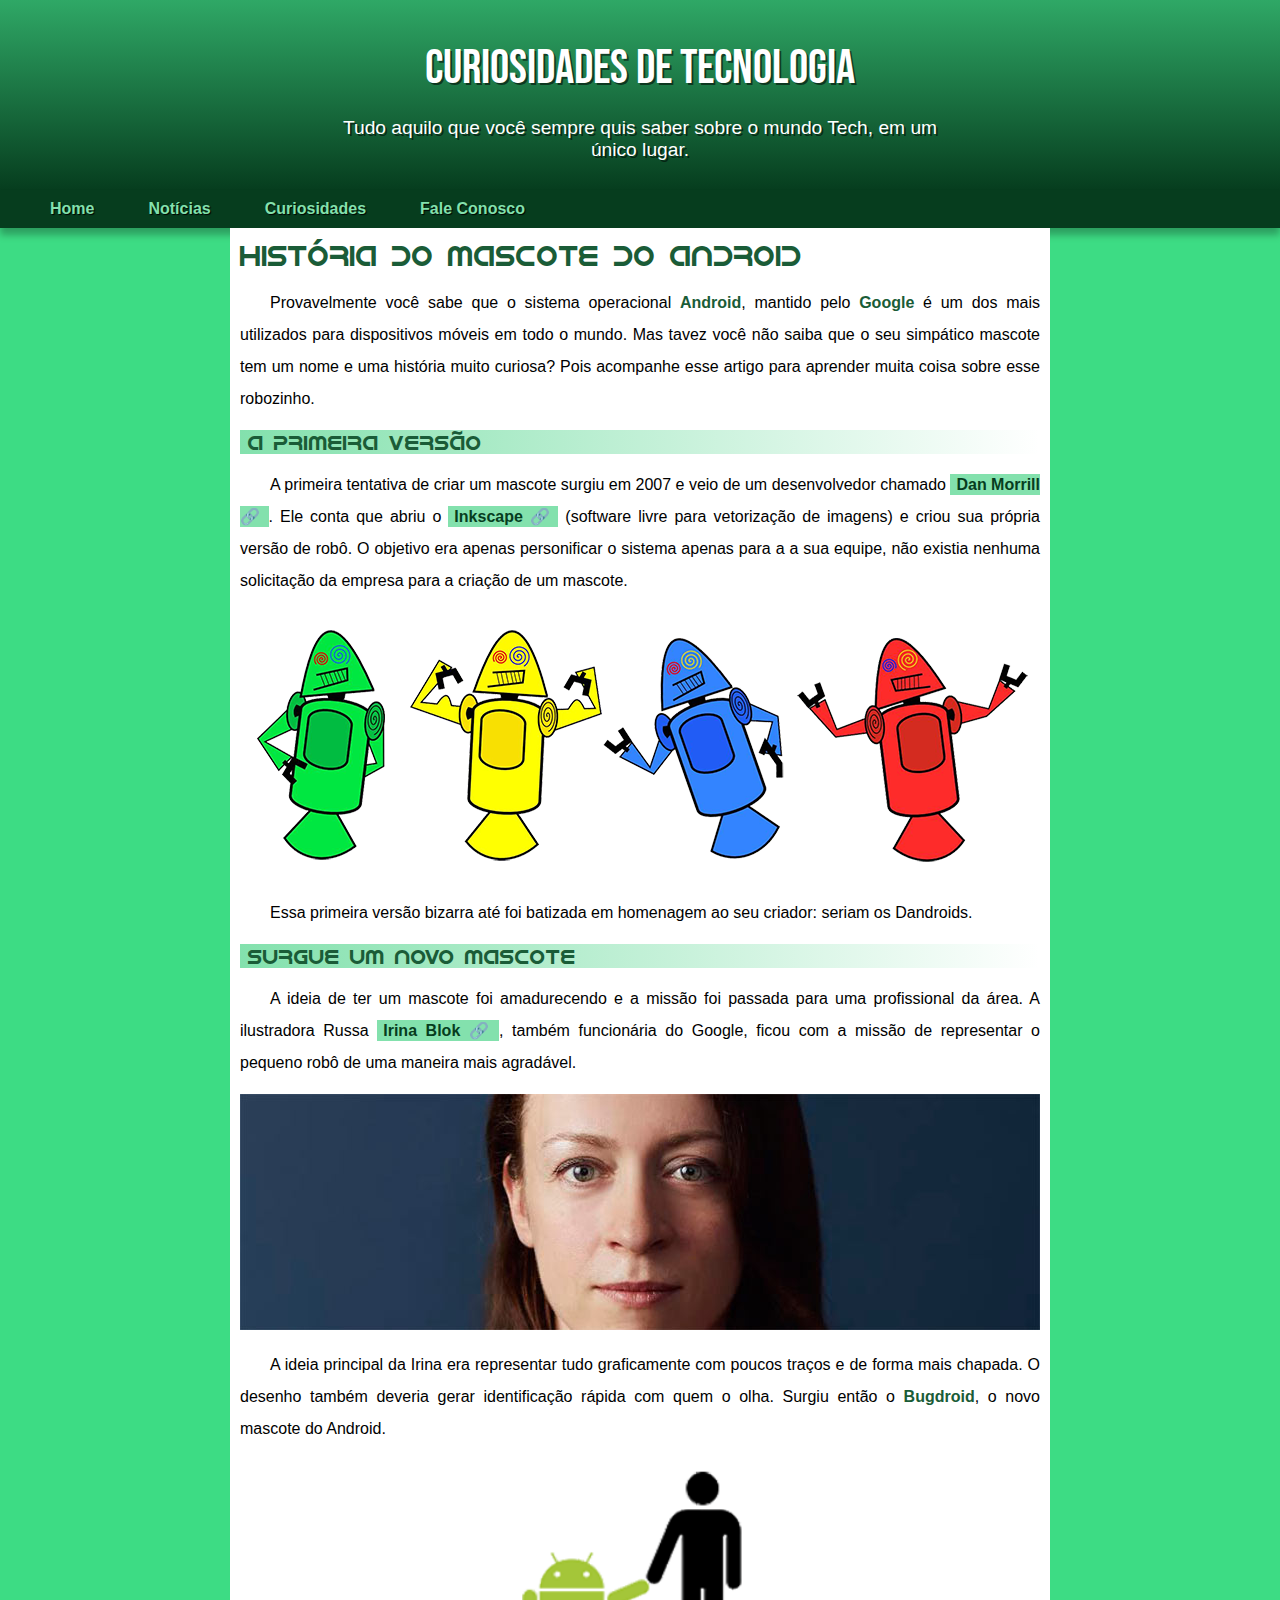
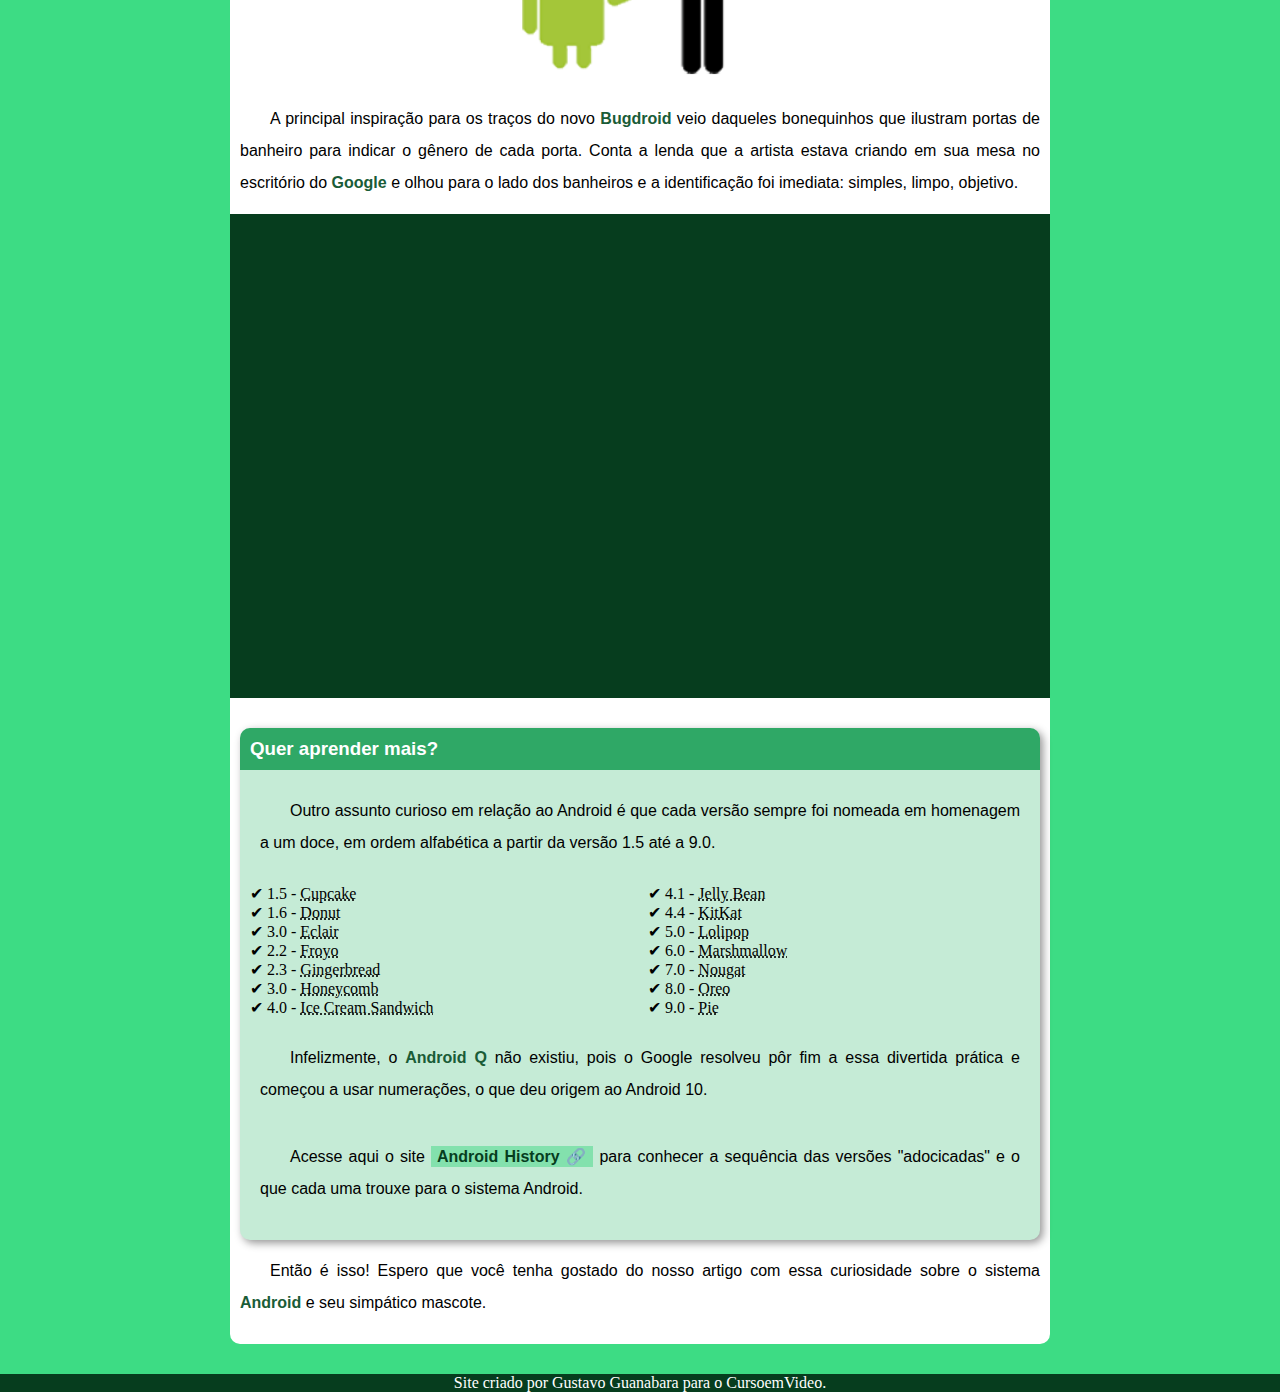
==== index.html @ a2590877 "novo site" ====
<!DOCTYPE html>
<html lang="pt-br">
<head>
    <meta charset="UTF-8">
    <meta http-equiv="X-UA-Compatible" content="IE=edge">
    <meta name="viewport" content="width=device-width, initial-scale=1.0">
    <title>Como surgiu o mascote do Android</title>
    <link rel="shortcut icon" href="imagens/favicon.ico" type="image/x-icon">
    <link rel="stylesheet" href="style.css">
</head>
<body>
    <header>
        <h1>CURIOSIDADES DE TECNOLOGIA</h1>
        <p>Tudo aquilo que você sempre quis saber sobre o mundo Tech, em um único lugar.</p>
    </header>
    <nav>
        <a href="#">Home</a>
        <a href="#">Notícias</a>
        <a href="#">Curiosidades</a>
        <a href="#">Fale Conosco</a>
    </nav>
    <main>
        <section id="noticia">
            <article>
                <h1>História do Mascote do Android</h1>
                <p>Provavelmente você sabe que o sistema operacional <strong>Android</strong>, mantido pelo <strong>Google</strong> é um dos mais utilizados para dispositivos móveis em todo o mundo. Mas tavez você não saiba que o seu simpático mascote tem um nome e uma história muito curiosa? Pois acompanhe esse artigo para aprender muita coisa sobre esse robozinho.</p>

                <h2>A primeira versão</h2>
                <p>A primeira tentativa de criar um mascote surgiu em 2007 e veio de um desenvolvedor chamado <a href="https://androidcommunity.com/dan-morrill-shows-us-the-android-mascot-that-almost-was-20130103/" target="_blank" rel="external" class="externo">Dan Morrill</a>. Ele conta que abriu o <a href="https://inkscape.org/pt-br/" target="_blank" rel="external" class="externo">Inkscape</a> (software livre para vetorização de imagens) e criou sua própria versão de robô. O objetivo era apenas personificar o sistema apenas para a a sua equipe, não existia nenhuma solicitação da empresa para a criação de um mascote.</p>

                <picture>
                    <source media="(max-width: 600px)" srcset="imagens/dan-droids-pq.png">
                    <img src="imagens/dan-droids.png" alt="Primeira versão dos androids">
                </picture>
                <p>Essa primeira versão bizarra até foi batizada em homenagem ao seu criador: seriam os Dandroids.</p>

                <h2>Surgue um novo mascote</h2>
                <p>A ideia de ter um mascote foi amadurecendo e a missão foi passada para uma profissional da área. A ilustradora Russa <a href="https://www.irinablok.com/" target="_blank" rel="external" class="externo">Irina Blok</a>, também funcionária do Google, ficou com a missão de representar o pequeno robô de uma maneira mais agradável.</p>

                <picture>
                    <source media="(max-width: 600px)" srcset="imagens/irina-blok-pq.jpg">
                    <img src="imagens/irina-blok.jpg" alt="Ilustradora do android">
                </picture>
                <p>A ideia principal da Irina era representar tudo graficamente com poucos traços e de forma mais chapada. O desenho também deveria gerar identificação rápida com quem o olha. Surgiu então o <strong>Bugdroid</strong>, o novo mascote do Android.</p>

                <img src="imagens/bugdroid.png" alt="Imagem do bugdroid" class="pequena">
                <p>A principal inspiração para os traços do novo <strong>Bugdroid</strong> veio daqueles bonequinhos que ilustram portas de banheiro para indicar o gênero de cada porta. Conta a lenda que a artista estava criando em sua mesa no escritório do <strong>Google</strong> e olhou para o lado dos banheiros e a identificação foi imediata: simples, limpo, objetivo.</p>

                <div class="video"><iframe width="560" height="315" src="https://www.youtube.com/embed/l2UDgpLz20M" title="YouTube video player" frameborder="0" allow="accelerometer; autoplay; clipboard-write; encrypted-media; gyroscope; picture-in-picture" allowfullscreen></iframe></div>

                <aside>
                    <h3>Quer aprender mais?</h3>
                    <p>Outro assunto curioso em relação ao Android é que cada versão sempre foi nomeada em homenagem a um doce, em ordem alfabética a partir da versão 1.5 até a 9.0.</p>

                    <ul>
                        <li>1.5 - <abbr title="Bolo de Copo">Cupcake</abbr></li>
                        <li>1.6 - <abbr title="Rosquinha">Donut</abbr></li>
                        <li>3.0 - <abbr title="Bomba">Eclair</abbr></li>
                        <li>2.2 - <abbr title="Iogurte Congelado">Froyo</abbr></li>
                        <li>2.3 - <abbr title="Biscoito de Gengibre">Gingerbread</abbr></li>
                        <li>3.0 - <abbr title="Favo de Mel">Honeycomb</abbr></li>
                        <li>4.0 - <abbr title="Sanduíche de Sorvete">Ice Cream Sandwich</abbr></li>
                        <li>4.1 - <abbr title="Jujuba">Jelly Bean</abbr></li>
                        <li>4.4 - <abbr title="KitKat">KitKat</abbr></li>
                        <li>5.0 - <abbr title="Pirulito">Lolipop</abbr></li>
                        <li>6.0 - <abbr title="Marshmallow">Marshmallow</abbr></li>
                        <li>7.0 - <abbr title="Torrone">Nougat</abbr></li>
                        <li>8.0 - <abbr title="Oreo">Oreo</abbr></li>
                        <li>9.0 - <abbr title="Torta">Pie</abbr></li>
                    </ul>
                    <p>Infelizmente, o <strong>Android Q</strong> não existiu, pois o Google resolveu pôr fim a essa divertida prática e começou a usar numerações, o que deu origem ao Android 10.</p>
                    <p>Acesse aqui o site <a href="https://www.android.com/intl/en_uk/history/" target="_blank" rel="external" class="externo">Android History</a> para conhecer a sequência das versões "adocicadas" e o que cada uma trouxe para o sistema Android.</p>
                </aside>
                <p>Então é isso! Espero que você tenha gostado do nosso artigo com essa curiosidade sobre o sistema <strong>Android</strong> e seu simpático mascote.</p>
            </article>
        </section>
    </main>
    <footer>
        <p>Site criado por <a href="https://github.com/gustavoguanabara/html-css" target="_blank" rel="external">Gustavo Guanabara</a> para o <a href="https://www.youtube.com/c/CursoemV%C3%ADdeo" target="_blank" rel="external">CursoemVideo</a>.</p>
    </footer>
</body>
</html>
---- style.css ----
@charset "UTF-8";

@import url('https://fonts.googleapis.com/css2?family=Bebas+Neue&display=swap');

@font-face {
    font-family: 'Android';
    src: url(fontes/idroid.otf) format('opentype');
    font-weight: normal;
}

:root {
    --cor0: #c5ebd6;
    --cor1: #83e1ad;
    --cor2: #3ddc84;
    --cor3: #2fa866;
    --cor4: #1a5c37;
    --cor5: #063d1e;

    --fonte-padrao: Arial, Verdana, Helvetica, sans-serif;
    --fonte-destaque: 'Bebas Neue', cursive;
    --fonte-android: 'Android', cursive;
}

* {
    margin: 0px;
    padding: 0px;
}

body {
    background-color: #3DDC84;
}

a.externo::after {
    content: '\0020\1F517';
}

header {
    background-image: linear-gradient(to bottom, var(--cor3), var(--cor5));
    padding-top: 40px;
    height: 150px;
    text-align: center;
}

header > h1 {
    color: white;
    font-family: var(--fonte-destaque);
    text-shadow: 2px 2px 0px rgba(0, 0, 0, 0.548);
    font-size: 3em;
    font-weight: normal;
    margin-bottom: 20px;
}

header > p {
    text-align: center;
    color: white;
    font-family: var(--fonte-padrao);
    text-shadow: 2px 2px 0px rgba(0, 0, 0, 0.534);
    font-size: 1.2em;
    max-width: 600px;
    margin: auto;
    margin-bottom: 20px;
    padding-right: 10px;
    padding-left: 10px;
}

nav {
    background-color: var(--cor5);
    padding: 10px;
    box-shadow: 0px 7px 7px rgba(0, 0, 0, 0.274);
}

nav > a {
    text-decoration: none;
    color: var(--cor1);
    font-family: var(--fonte-padrao);
    font-weight: bold;
    margin-left: 30px;
    padding: 10px;
    text-shadow: 1px 1px 1px black;
}

nav > a:hover {
    background-color: var(--cor2);
    border-radius: 5px;
    transition-duration: .5s;
}

main {
    background-color: white;
    min-width: 280px;
    max-width: 800px;
    margin: auto;
    margin-bottom: 30px;
    padding: 10px;
    border-bottom-left-radius: 10px;
    border-bottom-right-radius: 10px;
}

main h1 {
    color: var(--cor4);
    font-family: var(--fonte-android);
    font-size: 1.8em;
    font-weight: normal;
}

main h2 {
    background-image: linear-gradient(to right, var(--cor1), transparent);
    color: var(--cor4);
    font-family: 'Android', sans-serif;
    font-size: 1.3em;
    font-weight: normal;
    text-indent: 8px;
}

main p {
    text-align: justify;
    text-indent: 30px;
    line-height: 2em;
    font-size: 1em;
    font-family: var(--fonte-padrao);
    margin: 15px 0px;

}

main a {
    text-decoration: none;
    font-weight: bold;
    color: var(--cor5);
    background-color: var(--cor1);
    padding: 2px 6px;
}

main a:hover {
    text-decoration: underline;
    color: var(--cor4);
}

main img.pequena {
    max-width: 350px;
    display: block;
    margin: auto;
}

main img {
    width: 100%;
}

main strong {
    color: var(--cor4);
}

div.video {
    background-color: var(--cor5);
    margin: 0px -10px 30px -10px;
    padding: 20px;
    padding-bottom: 58%;
    position: relative;
}

div.video > iframe {
    position: absolute;
    top: 5%;
    left: 5%;
    height: 90%;
    width: 90%;
}

aside {
    background-color: var(--cor0);
    padding: 10px;
    border-radius: 10px;
    box-shadow: 3px 3px 8px rgba(0, 0, 0, 0.418);

}

aside h3 {
    font-family: var(--fonte-padrao);
    background-color: var(--cor3);
    color: white;
    padding: 10px;
    margin: -10px -10px 0px -10px;
    border-radius: 10px 10px 0px 0px;
}

aside p {
    text-align: justify;
    padding: 10px;
}

aside > ul {
    list-style-type: '\2714\0020\0020';   /* "\2714" = código do emoji, "\0020" = código para dar espaço*/
    columns: 2;
    list-style-position: inside;
}

footer {
    background-color: var(--cor5);
    text-align: center;
    color: white;
}

footer a {
    text-decoration: none;
    color: white;

}

footer a:hover {
    text-decoration: underline;
    color: var(--cor1);
}
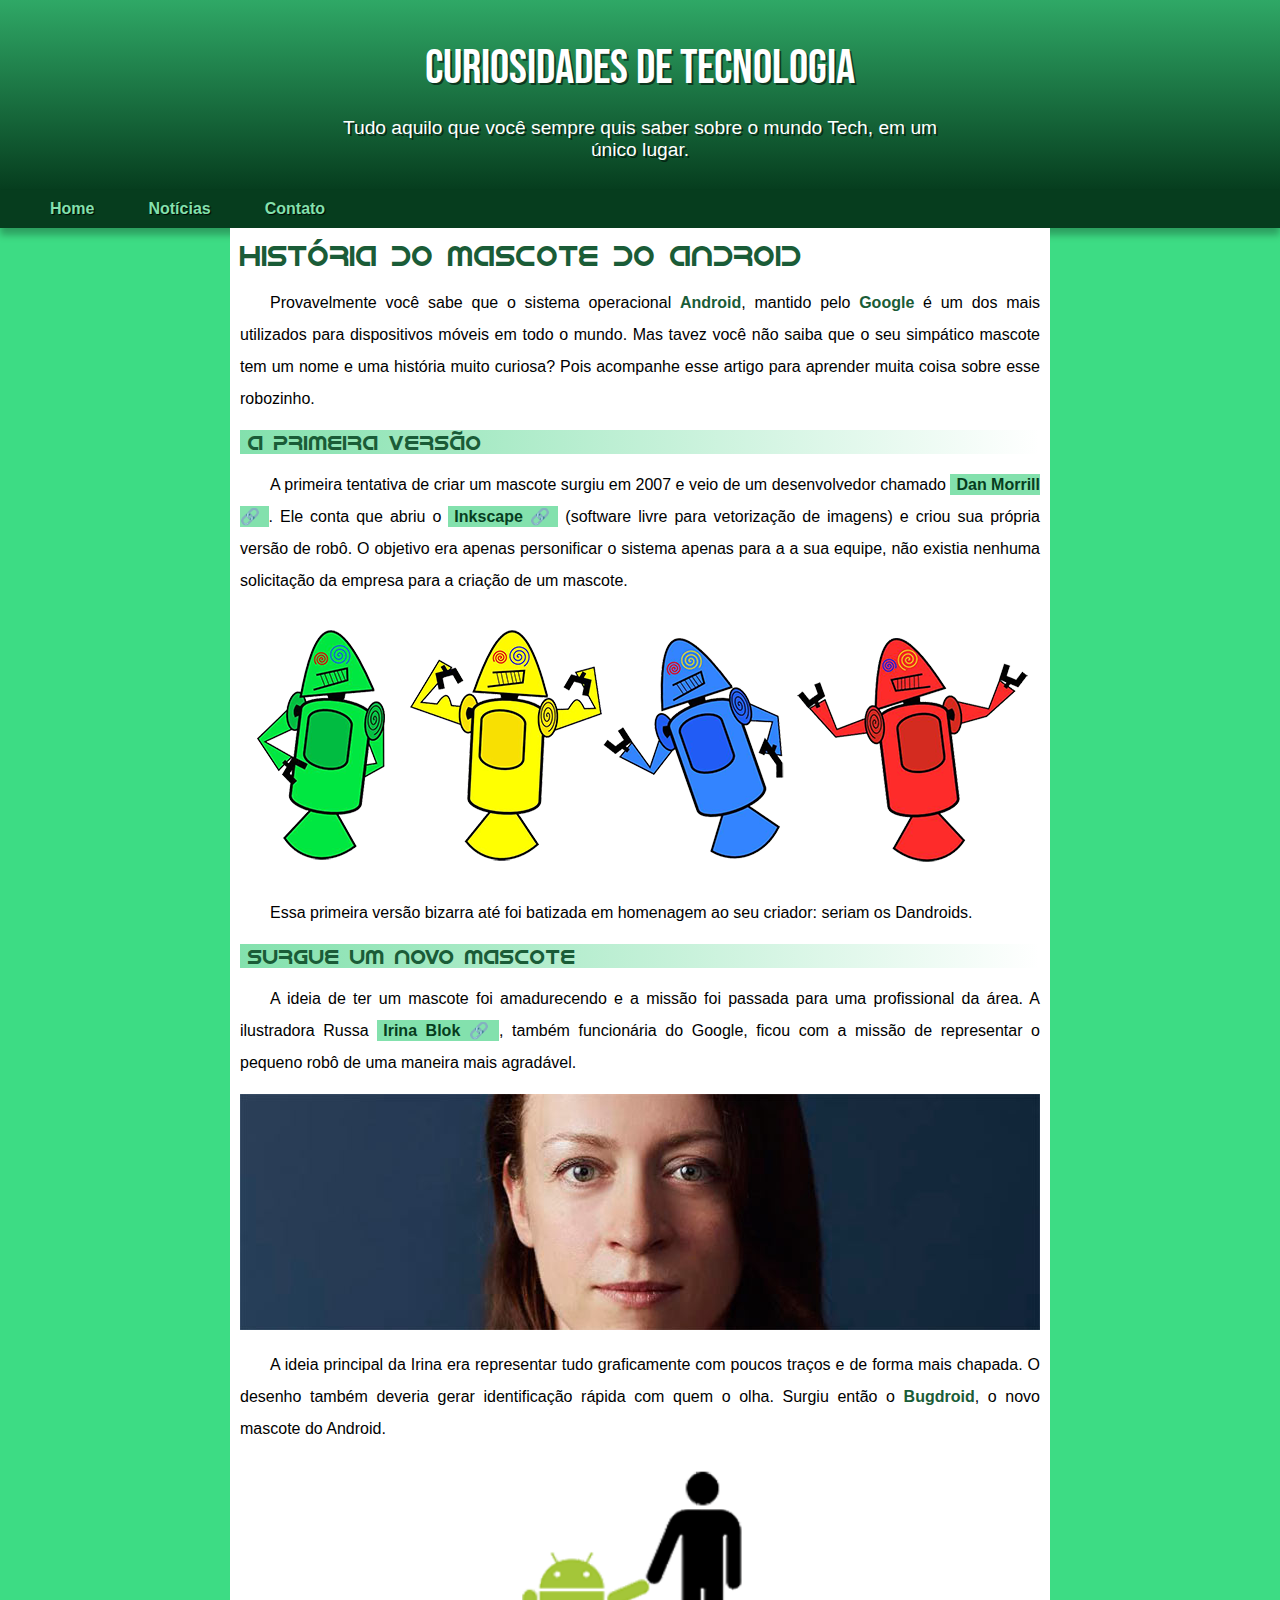
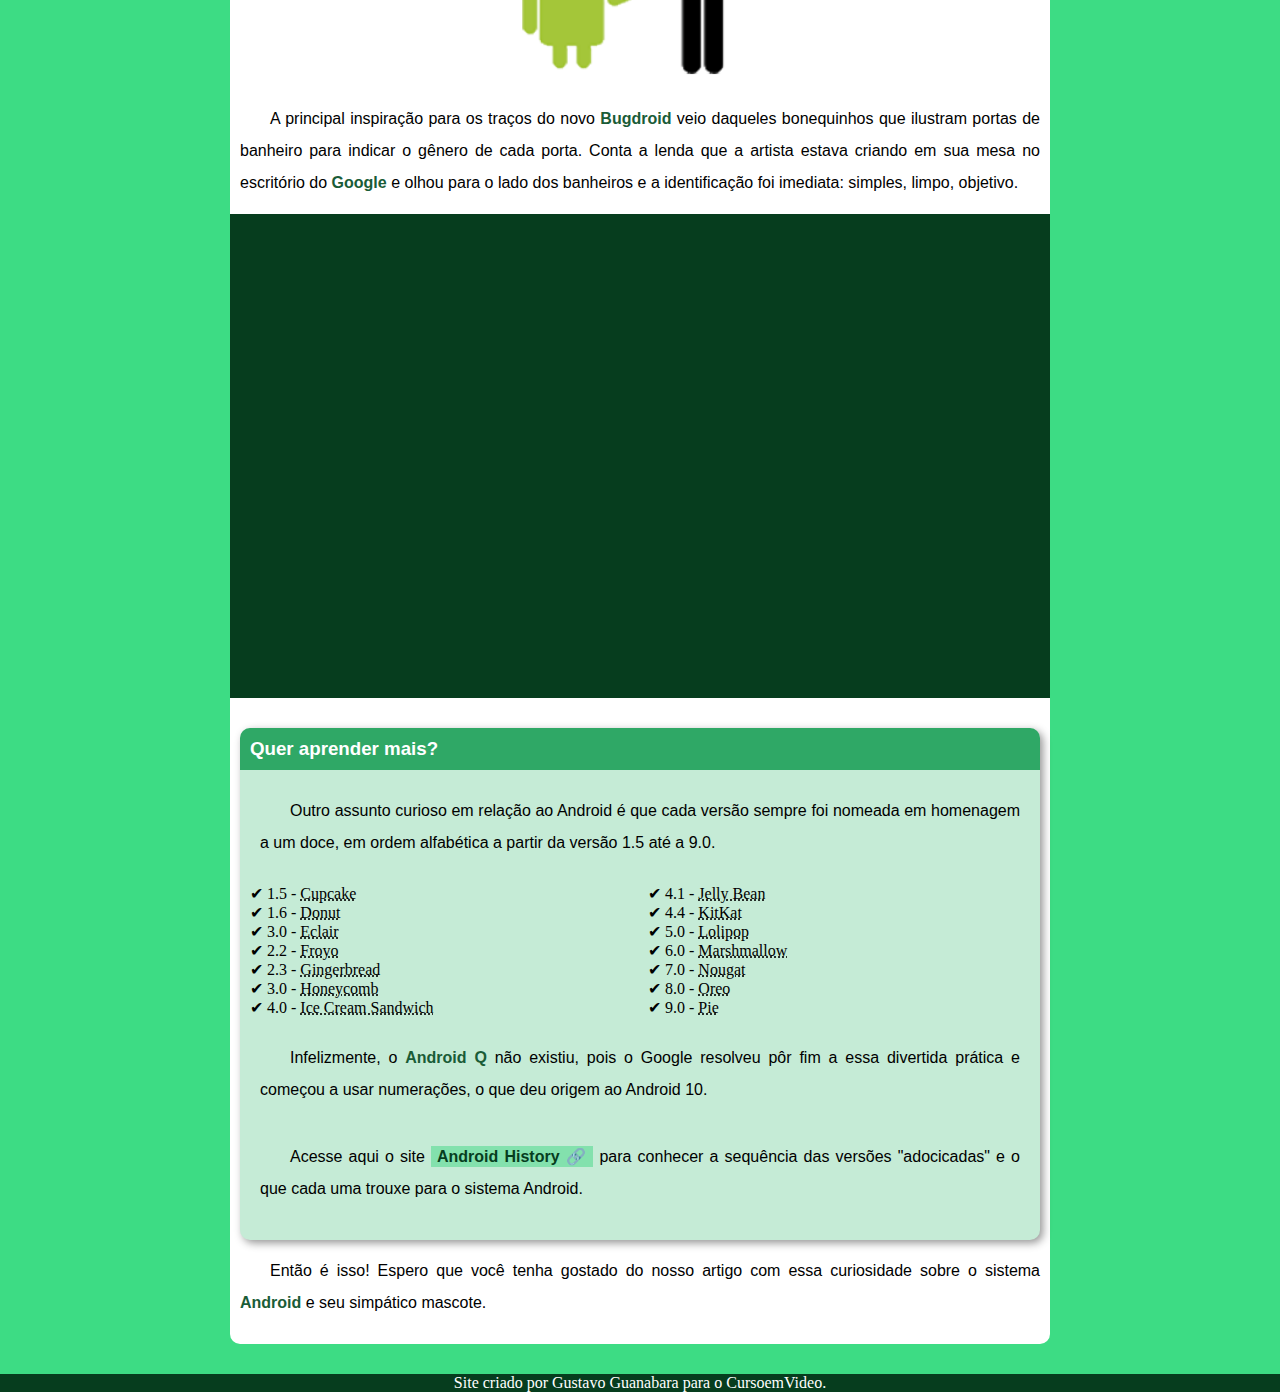
==== commit b067137a: "problema do padding resolvido" ====
--- a/index.html
+++ b/index.html
@@ -16,8 +16,7 @@
     <nav>
         <a href="#">Home</a>
         <a href="#">Notícias</a>
-        <a href="#">Curiosidades</a>
-        <a href="#">Fale Conosco</a>
+        <a href="#">Contato</a>
     </nav>
     <main>
         <section id="noticia">
--- a/style.css
+++ b/style.css
@@ -58,7 +58,7 @@
     font-size: 1.2em;
     max-width: 600px;
     margin: auto;
-    margin-bottom: 20px;
+    padding-bottom: 50px;
     padding-right: 10px;
     padding-left: 10px;
 }
